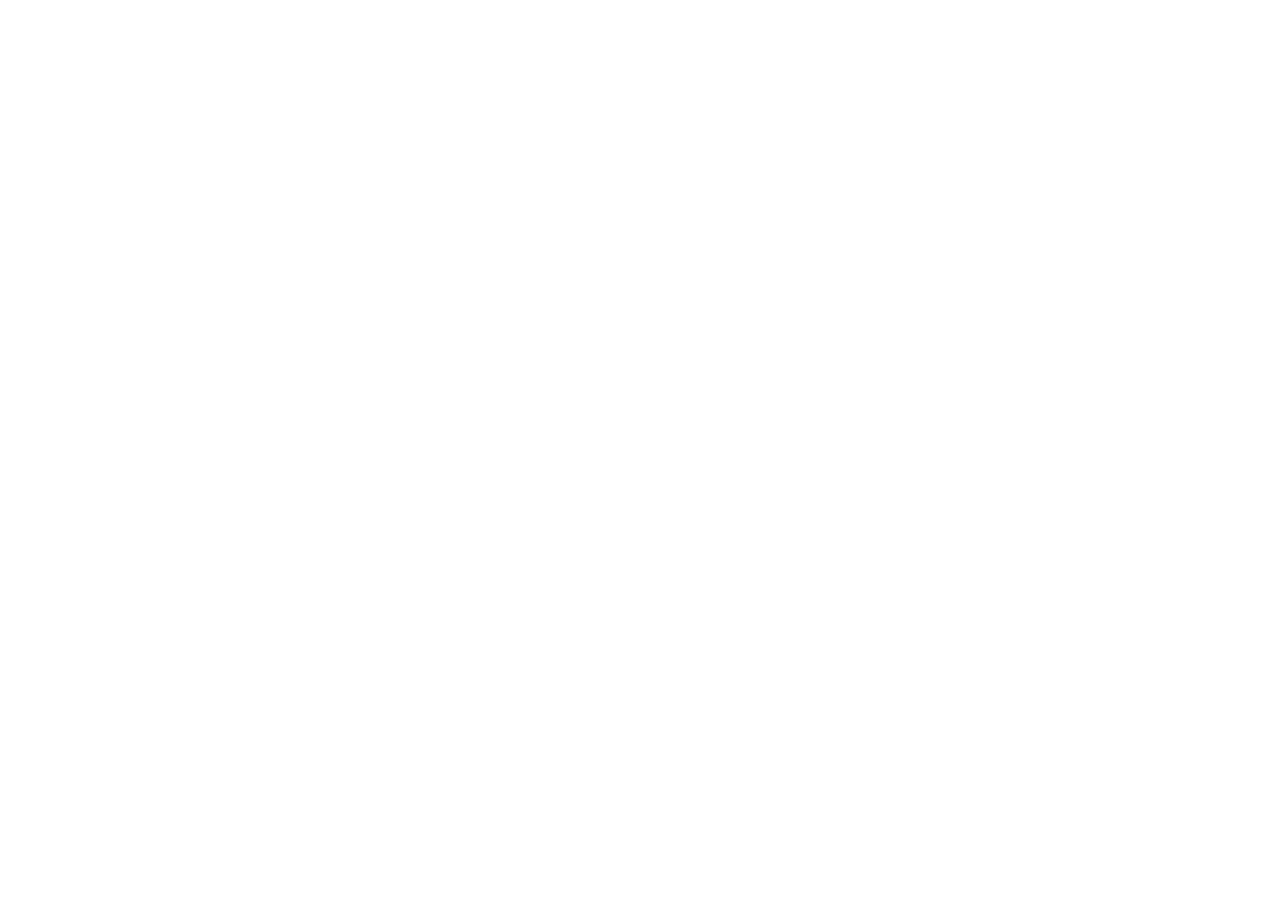
==== index.html @ 7b8a5f4a "Vox loading and ambient occlusion." ====
<!DOCTYPE html>
<html lang="en">
<head>
  <meta charset="UTF-8">
  <title>Project Gaia // Voxel world simulation prototype</title>
  <link href="style.css" rel="stylesheet"/>
  <script id="voxelWorldVertexShader" src="classes/materials/voxelworldvertexshader.glsl" type="x-shader/x-vertex"></script>
  <script id="voxelWorldFragmentShader" src="classes/materials/voxelworldfragmentshader.glsl" type="x-shader/x-fragment"></script>
</head>
<body>
  <script src="libraries/lodash.min.js"></script>
  <script src="libraries/three.min.js"></script>
  <script src="libraries/vox.min.js"></script>
  <script src="libraries/orbitcontrols.js"></script>
  <script src="extensions.js"></script>

  <script src="classes/projectgaia.js"></script>
  <script src="classes/dimensions.js"></script>
  <script src="classes/blocktypes.js"></script>
  <script src="classes/computedtexture.js"></script>
  <script src="classes/voxelmodel.js"></script>
  <script src="classes/voxelmesh.js"></script>
  <script src="classes/voxelworld.js"></script>
  <script src="classes/materialsdatatexture.js"></script>

  <script src="classes/materials/materials.js"></script>
  <script src="classes/materials/voxelworld.js"></script>
  <script src="classes/materials/voxelworld-depth.js"></script>
  <script src="classes/materials/blocksinformation.js"></script>

  <script src="main.js"></script>
</body>
</html>
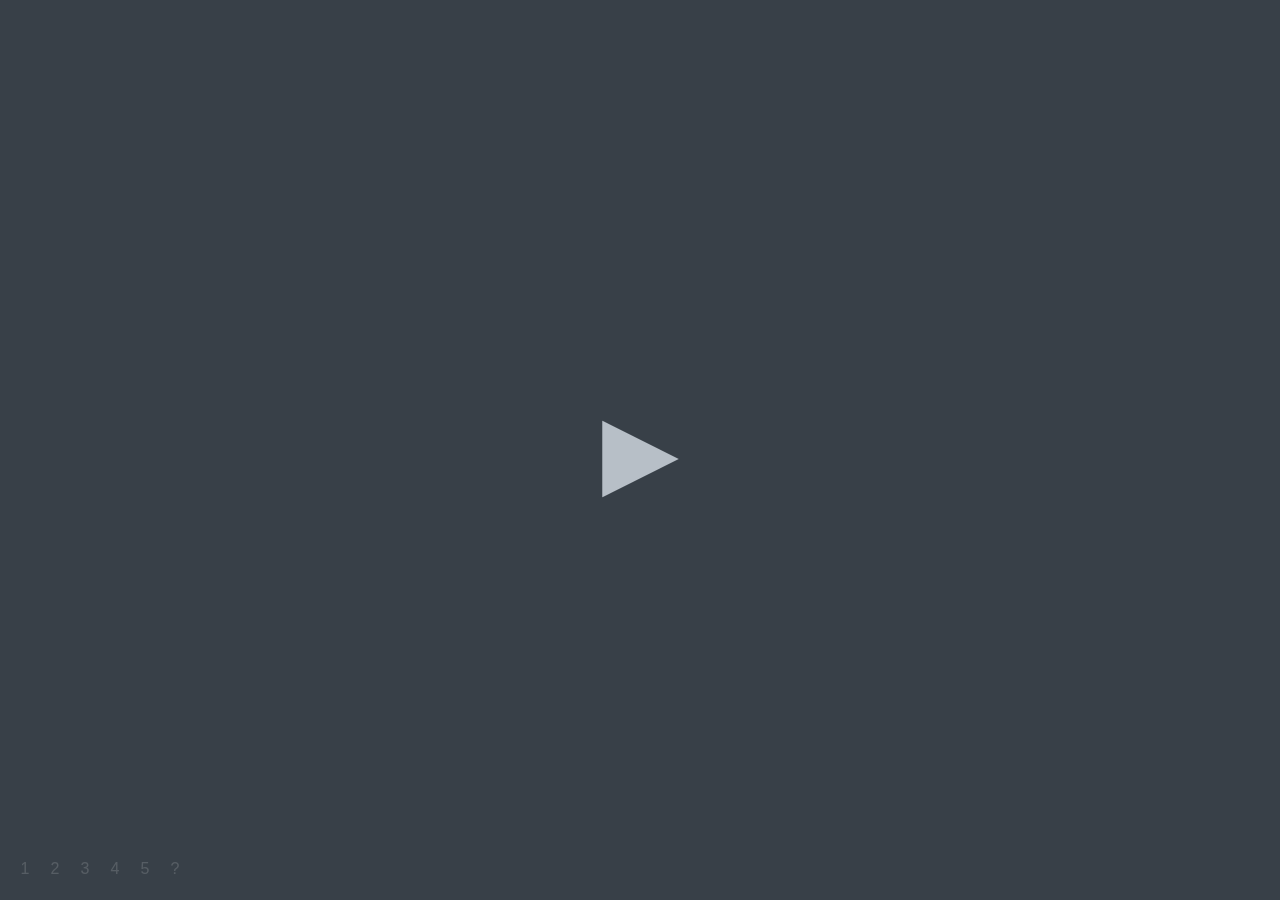
==== commit cfe5f2eb: "Audio, user interface, polish." ====
--- a/index.html
+++ b/index.html
@@ -2,12 +2,26 @@
 <html lang="en">
 <head>
   <meta charset="UTF-8">
-  <title>Project Gaia // Voxel world simulation prototype</title>
+  <title>Project Gaia // Voxel world nature simulation</title>
   <link href="style.css" rel="stylesheet"/>
-  <script id="voxelWorldVertexShader" src="classes/materials/voxelworldvertexshader.glsl" type="x-shader/x-vertex"></script>
-  <script id="voxelWorldFragmentShader" src="classes/materials/voxelworldfragmentshader.glsl" type="x-shader/x-fragment"></script>
 </head>
 <body>
+  <button class="start-button">▶︎</button>
+
+  <div class="worlds start">
+    <a class="world-link" href="?world=1">1</a><!--
+    --><a class="world-link" href="?world=2">2</a><!--
+    --><a class="world-link" href="?world=3">3</a><!--
+    --><a class="world-link" href="?world=4">4</a><!--
+    --><a class="world-link" href="?world=5">5</a><!--
+    --><a class="world-link about" href="https://github.com/MatejJan/Project-Gaia" target="_blank">?</a>
+  </div>
+
+  <div class="controls fade-out">
+    <button class="audio-button">♫</button><!--
+    --><button class="fullscreen-button">⤡</button>
+  </div>
+
   <script src="libraries/lodash.min.js"></script>
   <script src="libraries/three.min.js"></script>
   <script src="libraries/vox.min.js"></script>
@@ -17,16 +31,20 @@
   <script src="classes/projectgaia.js"></script>
   <script src="classes/dimensions.js"></script>
   <script src="classes/blocktypes.js"></script>
+  <script src="classes/vegetationtypes.js"></script>
   <script src="classes/computedtexture.js"></script>
   <script src="classes/voxelmodel.js"></script>
   <script src="classes/voxelmesh.js"></script>
   <script src="classes/voxelworld.js"></script>
   <script src="classes/materialsdatatexture.js"></script>
+  <script src="classes/vegetationdatatexture.js"></script>
+  <script src="classes/audioloop.js"></script>
 
   <script src="classes/materials/materials.js"></script>
   <script src="classes/materials/voxelworld.js"></script>
   <script src="classes/materials/voxelworld-depth.js"></script>
   <script src="classes/materials/blocksinformation.js"></script>
+  <script src="classes/materials/vegetationinformation.js"></script>
 
   <script src="main.js"></script>
 </body>
--- a/style.css
+++ b/style.css
@@ -0,0 +1,117 @@
+html,
+body {
+  margin: 0;
+  width: 100%;
+  height: 100%;
+  background: #708090;
+  cursor: default;
+  font-family: sans-serif;
+}
+html .start-button,
+body .start-button {
+  display: block;
+  position: fixed;
+  color: #fff;
+  border: none;
+  opacity: 0.5;
+  top: 0;
+  left: 0;
+  width: 100%;
+  height: 100%;
+  z-index: 2;
+  background: #000;
+  transition: opacity 1s;
+  transform: translateZ(0);
+  font-size: 100px;
+}
+html .start-button.fade-out,
+body .start-button.fade-out {
+  opacity: 0;
+}
+html .worlds,
+body .worlds {
+  position: fixed;
+  left: 0;
+  bottom: 0;
+  z-index: 3;
+  opacity: 0.05;
+  padding: 10px;
+  transition: opacity 0.5s;
+}
+html .worlds.fade-out,
+body .worlds.fade-out {
+  opacity: 0;
+}
+html .worlds:hover,
+body .worlds:hover,
+html .worlds.start,
+body .worlds.start {
+  opacity: 0.3;
+}
+html .worlds .world-link,
+body .worlds .world-link {
+  display: inline-block;
+  width: 30px;
+  height: 30px;
+  z-index: 2;
+  background: transparent;
+  border: none;
+  color: #fff;
+  cursor: pointer;
+  font-size: 16px;
+  text-decoration: none;
+  text-align: center;
+  opacity: 0.5;
+  transition: opacity 0.2s;
+}
+html .worlds .world-link:hover,
+body .worlds .world-link:hover {
+  opacity: 1;
+}
+html .worlds .world-link:focus,
+body .worlds .world-link:focus {
+  outline: none;
+}
+html .controls,
+body .controls {
+  position: fixed;
+  right: 0;
+  bottom: 0;
+  z-index: 1;
+  opacity: 0.15;
+  padding: 10px;
+  transition: opacity 0.5s;
+}
+html .controls.fade-out,
+body .controls.fade-out {
+  opacity: 0;
+}
+html .controls:hover,
+body .controls:hover {
+  opacity: 0.3;
+}
+html .controls button,
+body .controls button {
+  width: 40px;
+  height: 40px;
+  z-index: 2;
+  background: transparent;
+  border: none;
+  color: #fff;
+  cursor: pointer;
+  font-size: 20px;
+  opacity: 0.5;
+  transition: opacity 0.2s;
+}
+html .controls button:hover,
+body .controls button:hover {
+  opacity: 1;
+}
+html .controls button:focus,
+body .controls button:focus {
+  outline: none;
+}
+html .controls .audio-button.off,
+body .controls .audio-button.off {
+  text-decoration: line-through;
+}
